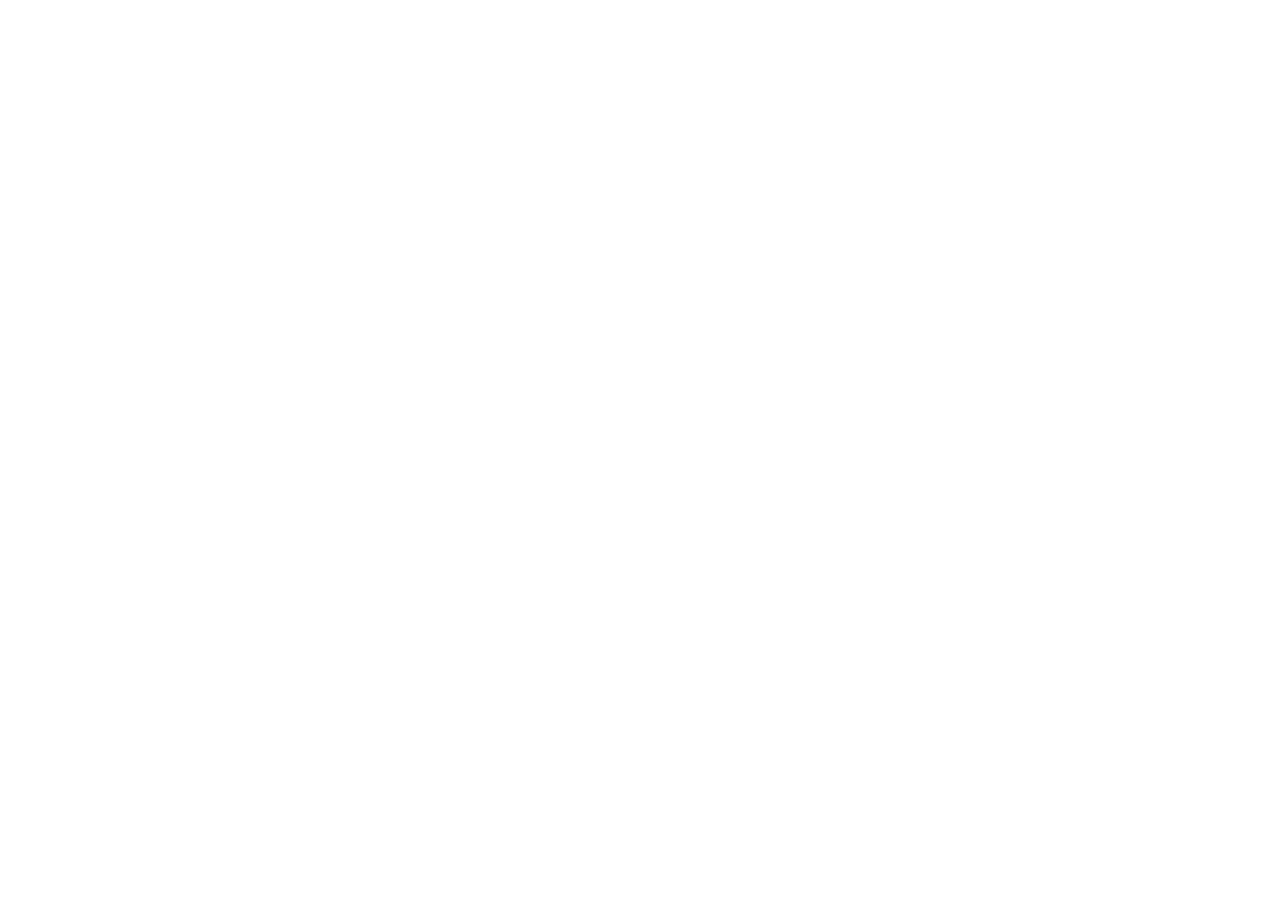
==== index.html @ bac4895f "Add homepage skeleton" ====
<!DOCTYPE html>
<html lang="en">
  <head>
    <meta charset="UTF-8">
    <meta http-equiv="X-UA-Compatible" content="IE=edge">
    <meta name="viewport" content="width=device-width, initial-scale=1.0">
    <title>Cognitive Science</title>
  </head>
  <body>
    <header></header>
    <nav></nav>
    <img src="" alt="">
    <main>
      <section>
        <h2></h2>
      </section>
      <section>
        <h2></h2>
      </section>
      <section>
        <h2></h2>
      </section>
    </main>
  </body>
</html>
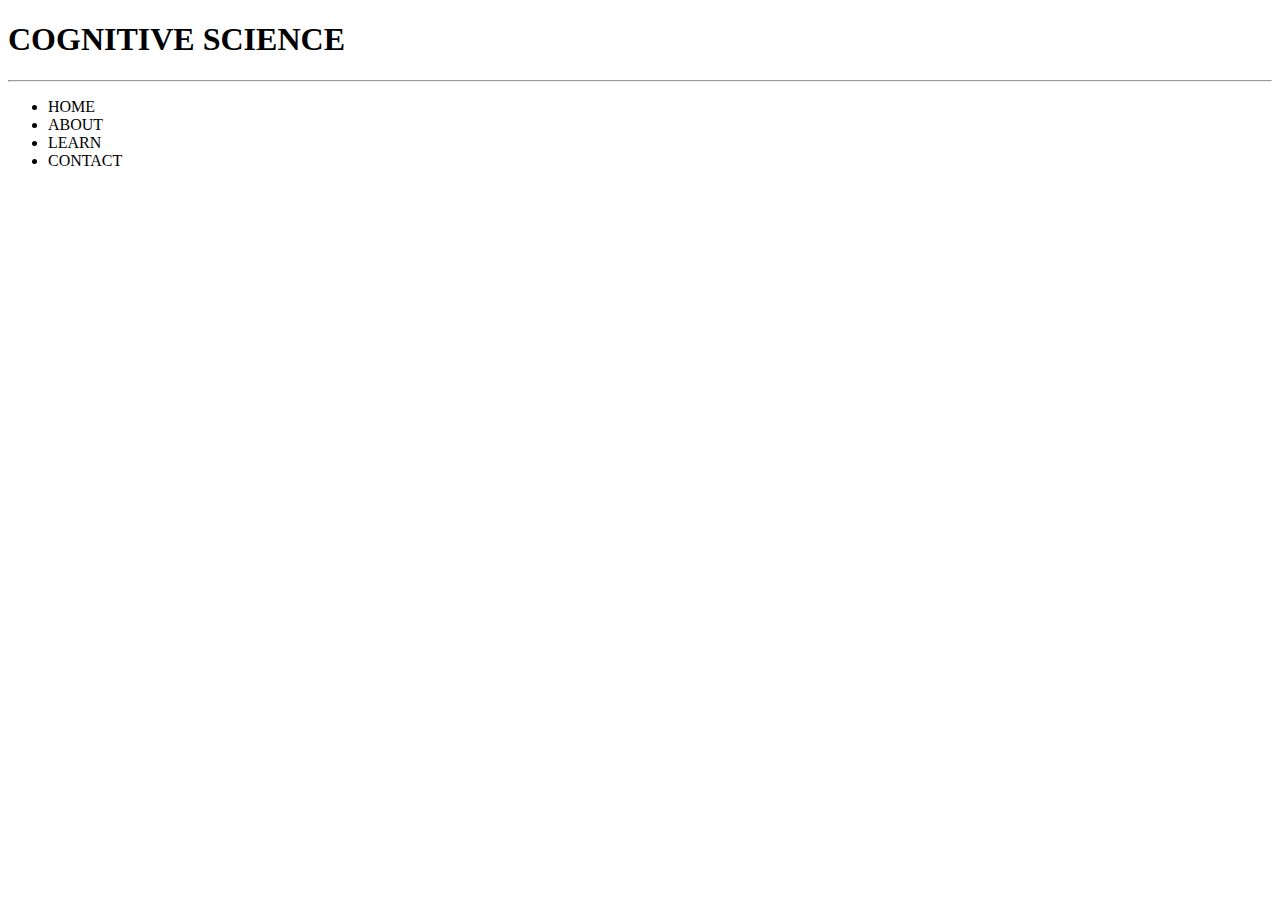
==== commit 0ce3a771: "Add header and nav content" ====
--- a/index.html
+++ b/index.html
@@ -4,11 +4,22 @@
     <meta charset="UTF-8">
     <meta http-equiv="X-UA-Compatible" content="IE=edge">
     <meta name="viewport" content="width=device-width, initial-scale=1.0">
+    <link rel="stylesheet" type="text/css" href="layout.css">
     <title>Cognitive Science</title>
   </head>
   <body>
-    <header></header>
-    <nav></nav>
+    <header>
+      <h1>COGNITIVE SCIENCE</h1>
+    </header>
+    <hr>
+    <nav>
+      <ul>
+        <li>HOME</li>
+        <li>ABOUT</li>
+        <li>LEARN</li>
+        <li>CONTACT</li>
+      </ul>
+    </nav>
     <img src="" alt="">
     <main>
       <section>
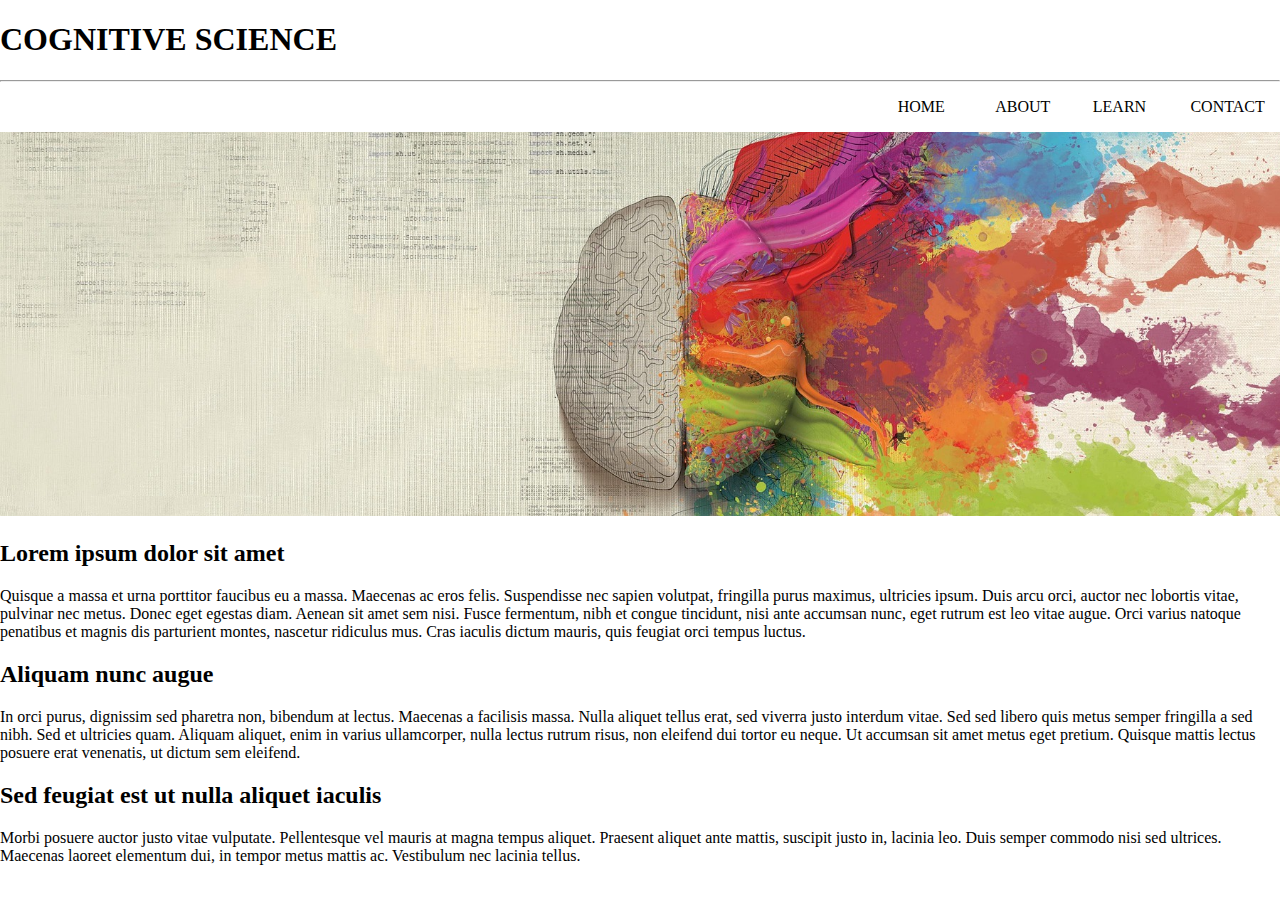
==== commit 60c8136e: "Add image, sections with H2 headers" ====
--- a/index.html
+++ b/index.html
@@ -20,16 +20,19 @@
         <li>CONTACT</li>
       </ul>
     </nav>
-    <img src="" alt="">
+    <img id="brain1" src="brain1.jpg" alt="cool brain">
     <main>
       <section>
-        <h2></h2>
+        <h2>Lorem ipsum dolor sit amet</h2>
+        <p>Quisque a massa et urna porttitor faucibus eu a massa. Maecenas ac eros felis. Suspendisse nec sapien volutpat, fringilla purus maximus, ultricies ipsum. Duis arcu orci, auctor nec lobortis vitae, pulvinar nec metus. Donec eget egestas diam. Aenean sit amet sem nisi. Fusce fermentum, nibh et congue tincidunt, nisi ante accumsan nunc, eget rutrum est leo vitae augue. Orci varius natoque penatibus et magnis dis parturient montes, nascetur ridiculus mus. Cras iaculis dictum mauris, quis feugiat orci tempus luctus.</p>
       </section>
       <section>
-        <h2></h2>
+        <h2>Aliquam nunc augue</h2>
+        <p>In orci purus, dignissim sed pharetra non, bibendum at lectus. Maecenas a facilisis massa. Nulla aliquet tellus erat, sed viverra justo interdum vitae. Sed sed libero quis metus semper fringilla a sed nibh. Sed et ultricies quam. Aliquam aliquet, enim in varius ullamcorper, nulla lectus rutrum risus, non eleifend dui tortor eu neque. Ut accumsan sit amet metus eget pretium. Quisque mattis lectus posuere erat venenatis, ut dictum sem eleifend.</p>
       </section>
       <section>
-        <h2></h2>
+        <h2>Sed feugiat est ut nulla aliquet iaculis</h2>
+        <p>Morbi posuere auctor justo vitae vulputate. Pellentesque vel mauris at magna tempus aliquet. Praesent aliquet ante mattis, suscipit justo in, lacinia leo. Duis semper commodo nisi sed ultrices. Maecenas laoreet elementum dui, in tempor metus mattis ac. Vestibulum nec lacinia tellus.</p>
       </section>
     </main>
   </body>
--- a/layout.css
+++ b/layout.css
@@ -0,0 +1,21 @@
+body {
+  max-width: 1366px;
+  margin: 0 auto;
+
+}
+
+nav ul {
+  display: flex;
+  padding: 0;
+  list-style-type: none;
+  justify-content: flex-end;
+}
+
+nav ul li {
+  flex-basis: 7%;
+  padding-left: 0.5rem;
+}
+
+#brain1 {
+  max-width: 1366px;
+}
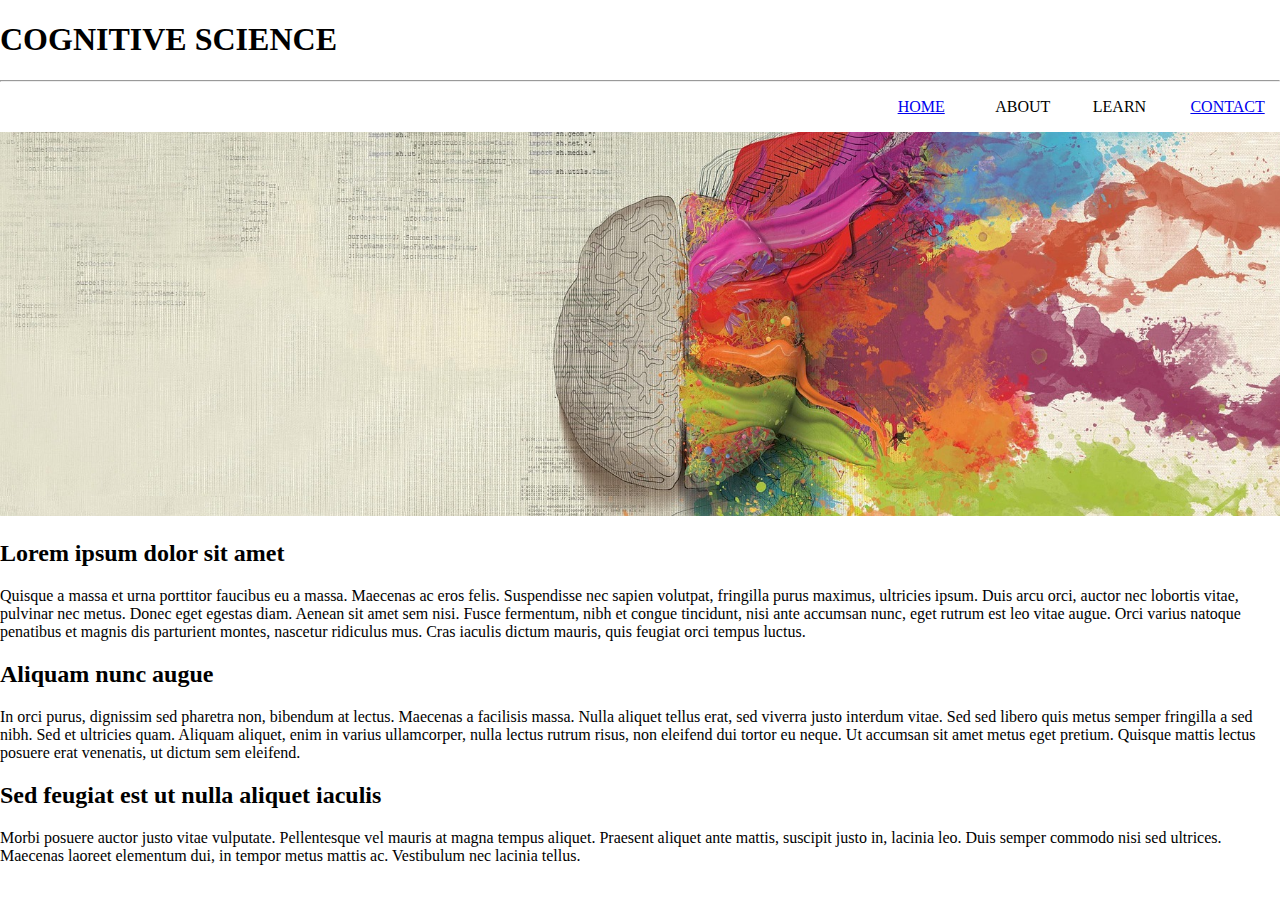
==== commit 1d79ca9b: "Add link to contact.html" ====
--- a/index.html
+++ b/index.html
@@ -14,10 +14,10 @@
     <hr>
     <nav>
       <ul>
-        <li>HOME</li>
+        <li><a href="index.html">HOME</a></li>
         <li>ABOUT</li>
         <li>LEARN</li>
-        <li>CONTACT</li>
+        <li><a href="contact.html">CONTACT</a></li>
       </ul>
     </nav>
     <img id="brain1" src="brain1.jpg" alt="cool brain">
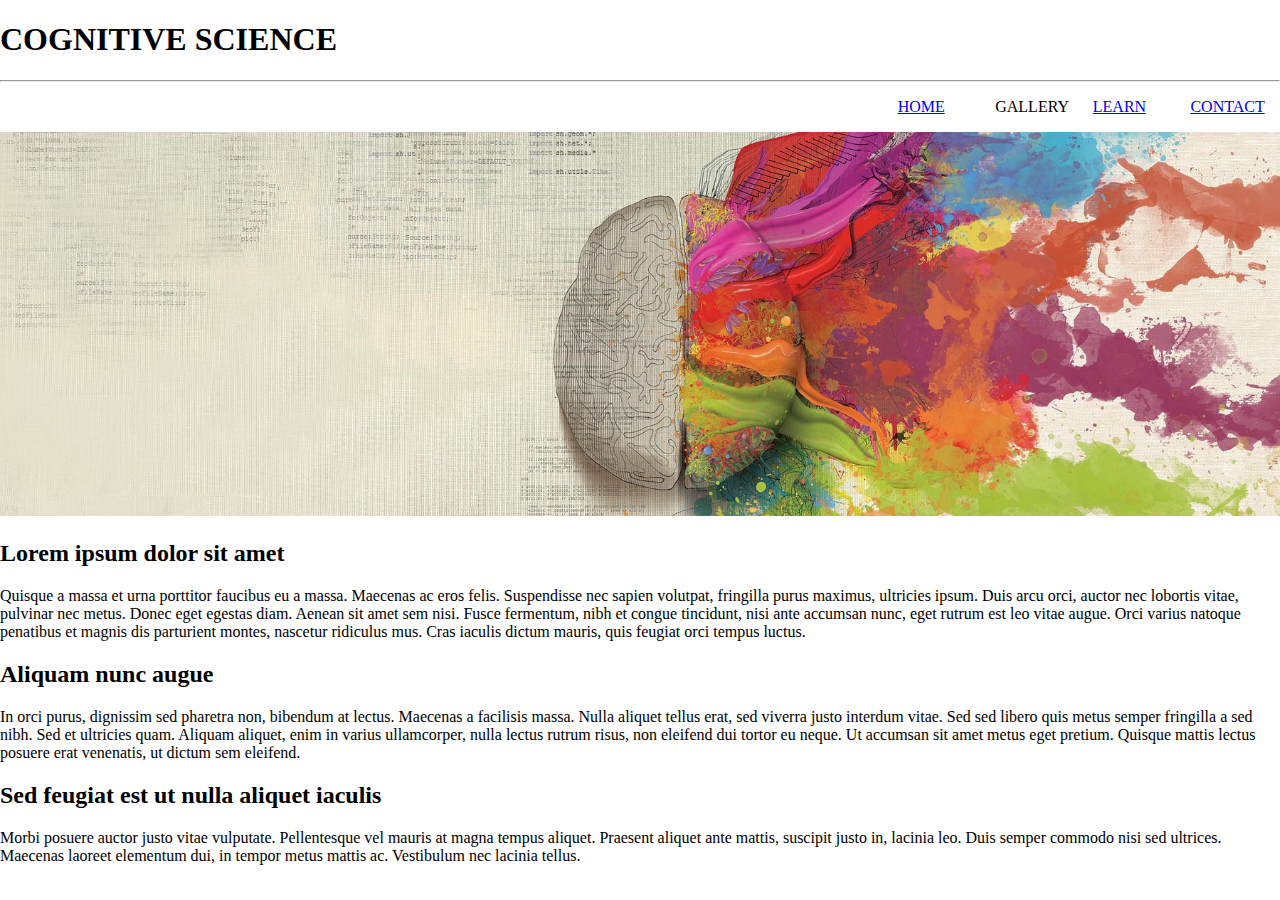
==== commit 4570700c: "Modify the nav bar" ====
--- a/index.html
+++ b/index.html
@@ -15,9 +15,9 @@
     <nav>
       <ul>
         <li><a href="index.html">HOME</a></li>
-        <li>ABOUT</li>
-        <li>LEARN</li>
-        <li><a href="contact.html">CONTACT</a></li>
+        <li>GALLERY</li>
+        <li><a href="learn/learn.html">LEARN</a></li>
+        <li><a href="contact/contact.html">CONTACT</a></li>
       </ul>
     </nav>
     <img id="brain1" src="brain1.jpg" alt="cool brain">
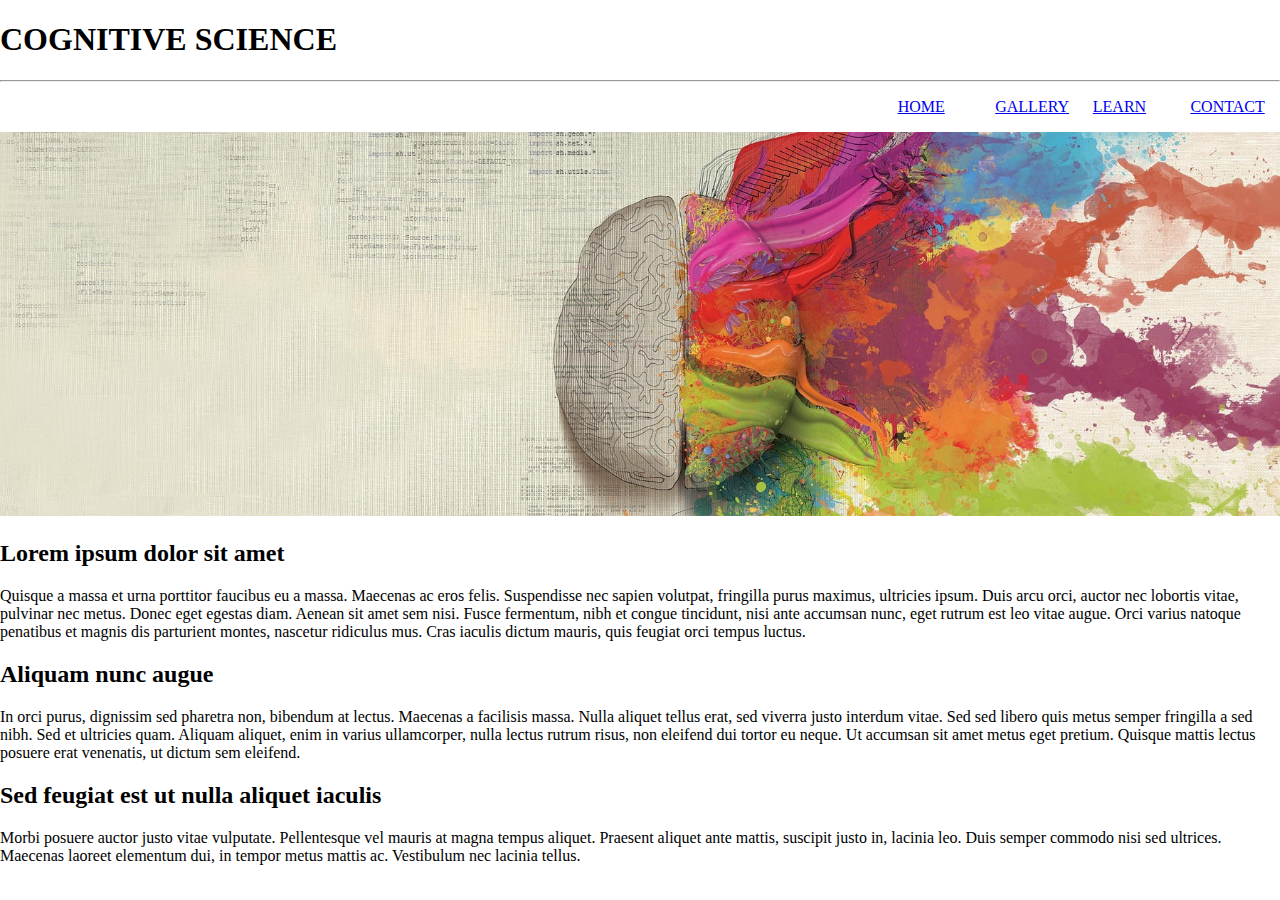
==== commit 1b755e39: "Add link to gallery page" ====
--- a/index.html
+++ b/index.html
@@ -15,7 +15,7 @@
     <nav>
       <ul>
         <li><a href="index.html">HOME</a></li>
-        <li>GALLERY</li>
+        <li><a href="gallery/gallery.html">GALLERY</a></li>
         <li><a href="learn/learn.html">LEARN</a></li>
         <li><a href="contact/contact.html">CONTACT</a></li>
       </ul>
